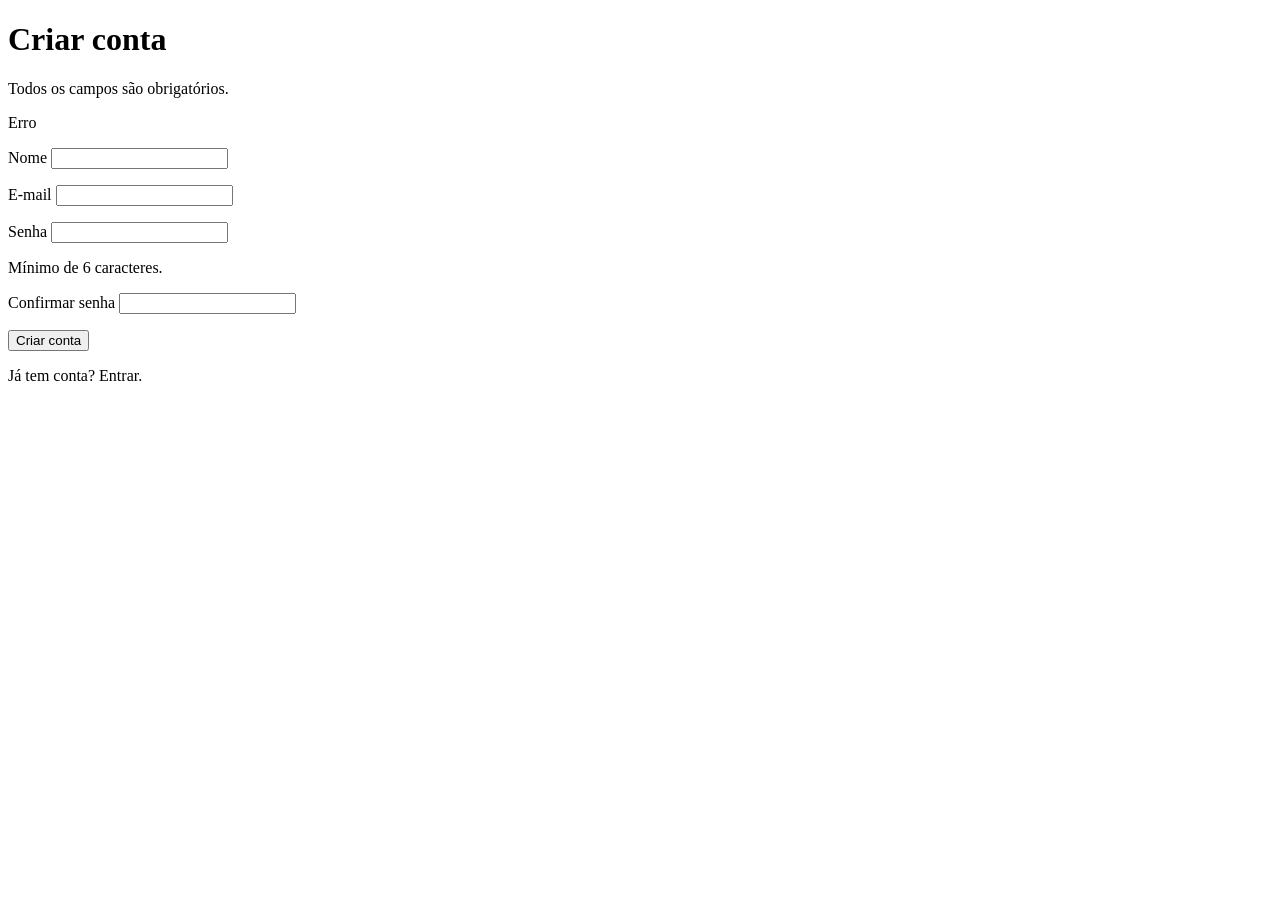
==== src/main/resources/templates/cadastro.html @ aa6043a8 "Minha Crítica - entrega final" ====
<!DOCTYPE html>
<html lang="pt-BR" xmlns:th="http://www.thymeleaf.org">
<head th:replace="~{fragments/layout :: head('Criar conta')}"></head>
<body>
<header th:replace="~{fragments/layout :: cabecalho}"></header>

<main id="conteudo" tabindex="-1" class="container container-estreito">
    <h1>Criar conta</h1>
    <p class="texto-suave">Todos os campos são obrigatórios.</p>

    <form th:action="@{/cadastro}" th:object="${form}" method="post" class="formulario" novalidate>
        <div th:if="${#fields.hasGlobalErrors()}" class="alerta alerta-erro" role="alert">
            <p th:each="e : ${#fields.globalErrors()}" th:text="${e}">Erro</p>
        </div>

        <div class="campo">
            <label for="nome">Nome</label>
            <input type="text" id="nome" th:field="*{nome}" required autocomplete="name"
                   th:attr="aria-invalid=${#fields.hasErrors('nome')},aria-describedby=${#fields.hasErrors('nome')} ? 'erro-nome' : null">
            <p id="erro-nome" class="erro-campo" th:if="${#fields.hasErrors('nome')}" th:errors="*{nome}"></p>
        </div>

        <div class="campo">
            <label for="email">E-mail</label>
            <input type="email" id="email" th:field="*{email}" required autocomplete="email"
                   th:attr="aria-invalid=${#fields.hasErrors('email')},aria-describedby=${#fields.hasErrors('email')} ? 'erro-email' : null">
            <p id="erro-email" class="erro-campo" th:if="${#fields.hasErrors('email')}" th:errors="*{email}"></p>
        </div>

        <div class="campo">
            <label for="senha">Senha</label>
            <input type="password" id="senha" th:field="*{senha}" required minlength="6" autocomplete="new-password"
                   th:attr="aria-invalid=${#fields.hasErrors('senha')},aria-describedby=${#fields.hasErrors('senha')} ? 'erro-senha dica-senha' : 'dica-senha'">
            <p id="dica-senha" class="dica">Mínimo de 6 caracteres.</p>
            <p id="erro-senha" class="erro-campo" th:if="${#fields.hasErrors('senha')}" th:errors="*{senha}"></p>
        </div>

        <div class="campo">
            <label for="confirmacaoSenha">Confirmar senha</label>
            <input type="password" id="confirmacaoSenha" th:field="*{confirmacaoSenha}" required autocomplete="new-password"
                   th:attr="aria-invalid=${#fields.hasErrors('confirmacaoSenha')},aria-describedby=${#fields.hasErrors('confirmacaoSenha')} ? 'erro-confirmacao' : null">
            <p id="erro-confirmacao" class="erro-campo" th:if="${#fields.hasErrors('confirmacaoSenha')}"
               th:errors="*{confirmacaoSenha}"></p>
        </div>

        <button type="submit" class="botao botao-primario">Criar conta</button>
    </form>

    <p>Já tem conta? <a th:href="@{/login}">Entrar</a>.</p>
</main>

<footer th:replace="~{fragments/layout :: rodape}"></footer>
</body>
</html>
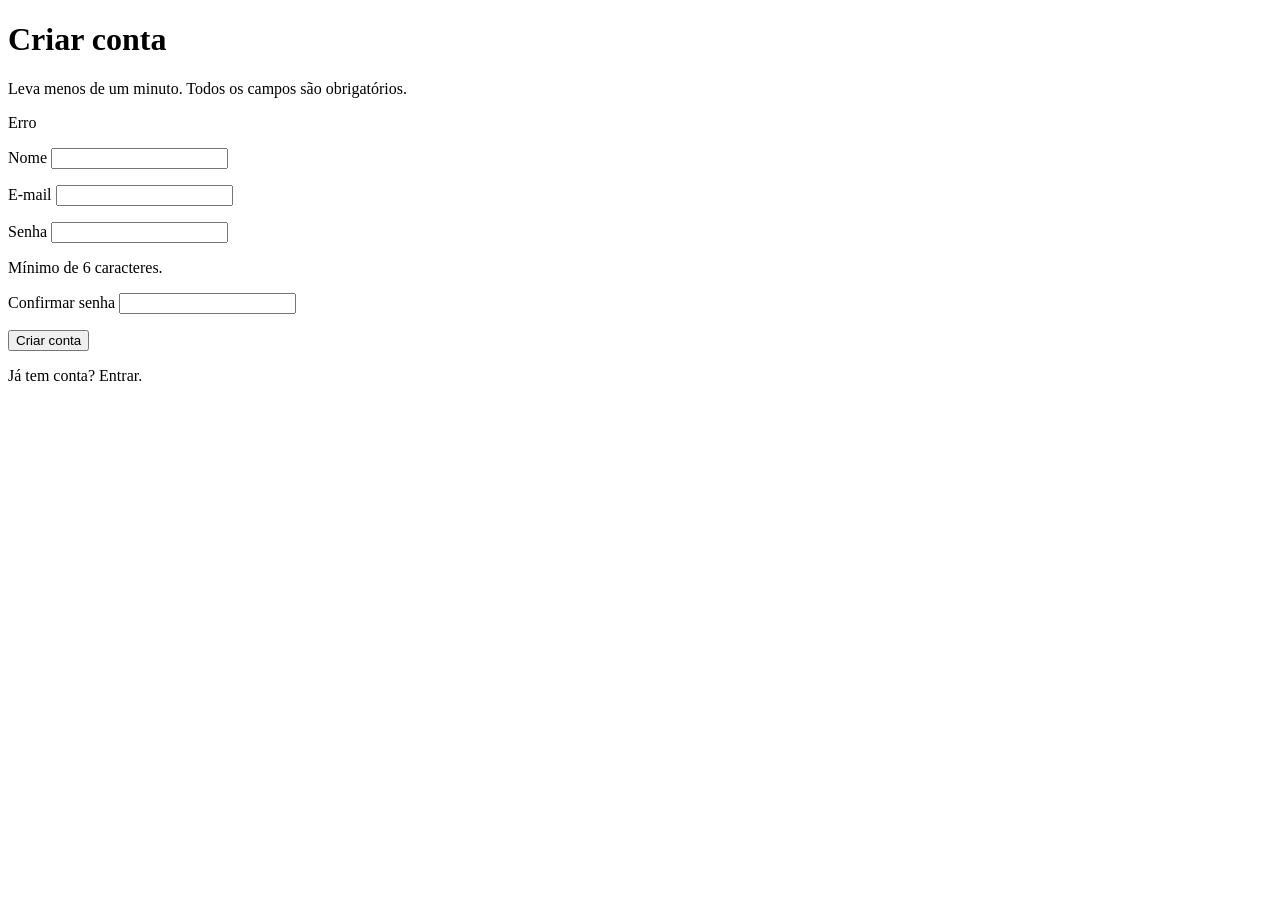
==== commit 2322e2a6: "Redesign do front-end com capas" ====
--- a/src/main/resources/templates/cadastro.html
+++ b/src/main/resources/templates/cadastro.html
@@ -4,9 +4,15 @@
 <body>
 <header th:replace="~{fragments/layout :: cabecalho}"></header>
 
-<main id="conteudo" tabindex="-1" class="container container-estreito">
+<main id="conteudo" tabindex="-1" class="container auth-grade">
+    <div class="mural" aria-hidden="true">
+        <div th:each="obra, it : ${mural}" th:if="${it.index < 6}" class="mural-item">
+            <div th:replace="~{fragments/layout :: capa(${obra}, '')}"></div>
+        </div>
+    </div>
+    <div class="auth-caixa">
     <h1>Criar conta</h1>
-    <p class="texto-suave">Todos os campos são obrigatórios.</p>
+    <p class="texto-suave">Leva menos de um minuto. Todos os campos são obrigatórios.</p>
 
     <form th:action="@{/cadastro}" th:object="${form}" method="post" class="formulario" novalidate>
         <div th:if="${#fields.hasGlobalErrors()}" class="alerta alerta-erro" role="alert">
@@ -47,6 +53,7 @@
     </form>
 
     <p>Já tem conta? <a th:href="@{/login}">Entrar</a>.</p>
+    </div>
 </main>
 
 <footer th:replace="~{fragments/layout :: rodape}"></footer>
